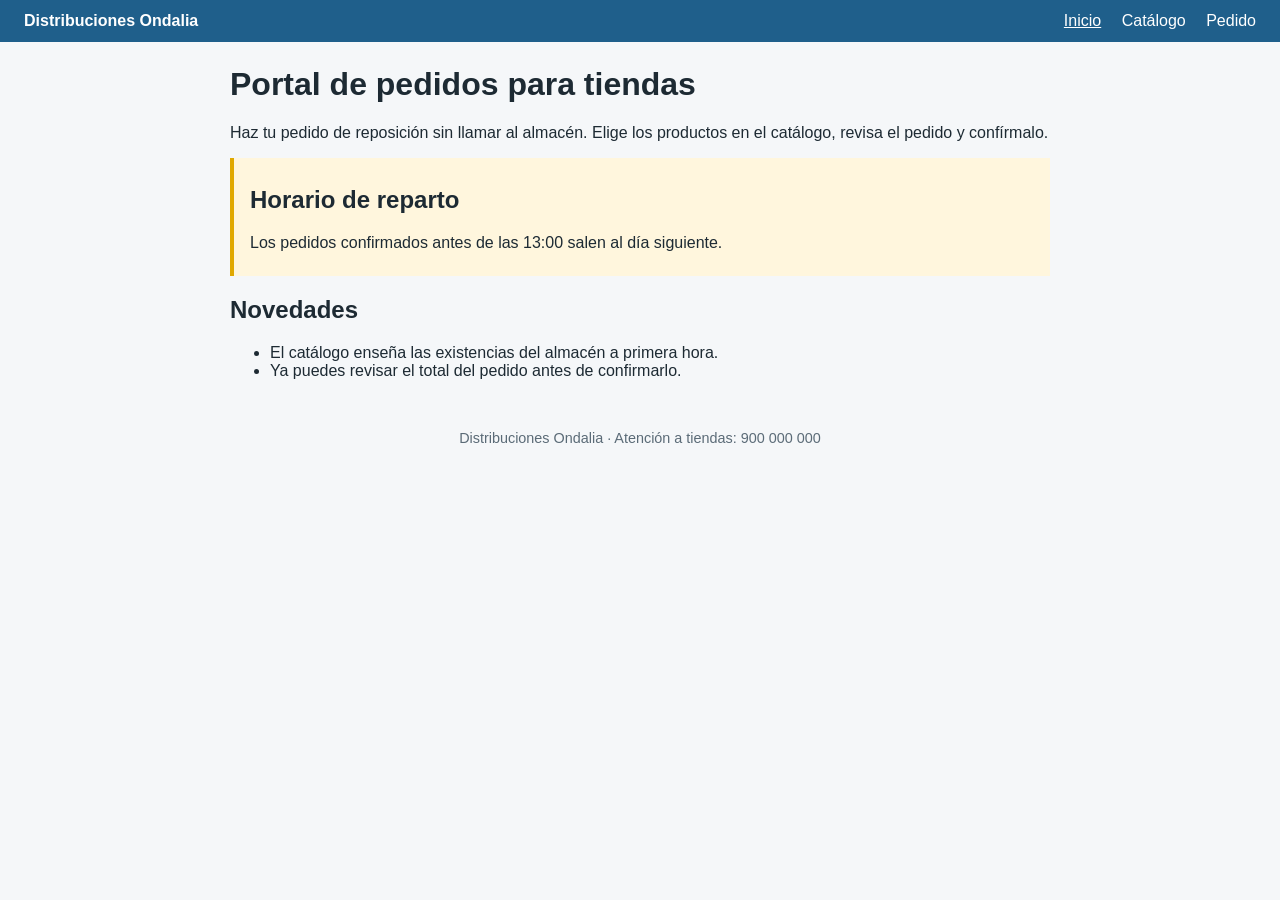
==== index.html @ fd9c7165 "Precisa en las novedades a qué hora son las existencias" ====
<!DOCTYPE html>
<html lang="es">
<head>
  <meta charset="utf-8">
  <meta name="viewport" content="width=device-width, initial-scale=1">
  <title>Portal de pedidos · Distribuciones Ondalia</title>
  <link rel="stylesheet" href="css/estilos.css">
</head>
<body>
  <header class="cabecera">
    <p class="marca">Distribuciones Ondalia</p>
    <nav>
      <a href="index.html" class="activo">Inicio</a>
      <a href="catalogo.html">Catálogo</a>
      <a href="pedido.html">Pedido</a>
    </nav>
  </header>

  <main>
    <h1>Portal de pedidos para tiendas</h1>
    <p>Haz tu pedido de reposición sin llamar al almacén. Elige los productos en el catálogo, revisa el pedido y confírmalo.</p>

    <section class="aviso">
      <h2>Horario de reparto</h2>
      <p>Los pedidos confirmados antes de las 13:00 salen al día siguiente.</p>
    </section>

    <section>
      <h2>Novedades</h2>
      <ul>
        <li>El catálogo enseña las existencias del almacén a primera hora.</li>
        <li>Ya puedes revisar el total del pedido antes de confirmarlo.</li>
      </ul>
    </section>
  </main>

  <footer class="pie">
    <p>Distribuciones Ondalia · Atención a tiendas: 900 000 000</p>
  </footer>
</body>
</html>
---- css/estilos.css ----
/* Estilos del portal de pedidos de Ondalia */

:root {
  --color-marca: #1f5f8b;
  --color-texto: #1d2a33;
  --color-fondo: #f5f7f9;
  --color-borde: #d6dde3;
  --color-aviso: #fff6dd;
}

body {
  margin: 0;
  font-family: "Segoe UI", Arial, sans-serif;
  color: var(--color-texto);
  background: var(--color-fondo);
}

.cabecera {
  display: flex;
  justify-content: space-between;
  align-items: center;
  padding: 12px 24px;
  background: var(--color-marca);
  color: white;
}

.marca {
  margin: 0;
  font-weight: bold;
}

.cabecera nav a {
  margin-left: 16px;
  color: white;
  text-decoration: none;
}

.cabecera nav a.activo {
  text-decoration: underline;
}

main {
  max-width: 820px;
  margin: 24px auto;
  padding: 0 16px;
}

.aviso {
  padding: 8px 16px;
  background: var(--color-aviso);
  border-left: 4px solid #e0a800;
}

.tabla {
  width: 100%;
  border-collapse: collapse;
  background: white;
}

.tabla th,
.tabla td {
  padding: 8px;
  border-bottom: 1px solid var(--color-borde);
  text-align: left;
}

.tabla .numero {
  text-align: right;
}

.boton {
  margin-top: 16px;
  padding: 10px 20px;
  border: none;
  border-radius: 4px;
  background: var(--color-marca);
  color: white;
  font-size: 1rem;
  cursor: pointer;
}

.confirmacion {
  margin-top: 16px;
  padding: 8px 16px;
  background: #e3f4e8;
  border-left: 4px solid #2e8b57;
}

.pie {
  padding: 12px 24px;
  font-size: 0.9rem;
  color: #5b6b77;
  text-align: center;
}
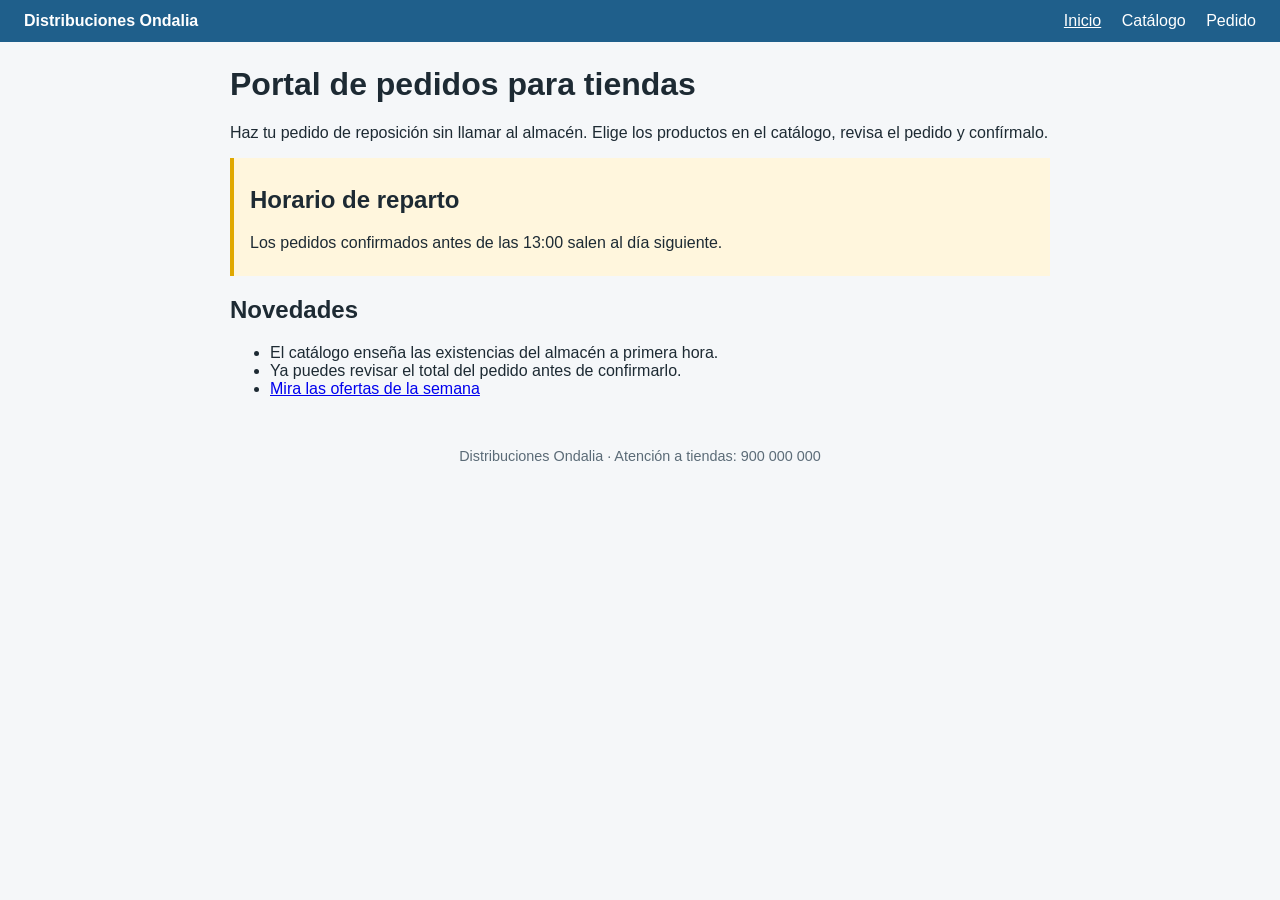
==== commit 7f82fb92: "Añade la página de ofertas de la semana" ====
--- a/index.html
+++ b/index.html
@@ -30,6 +30,7 @@
       <ul>
         <li>El catálogo enseña las existencias del almacén a primera hora.</li>
         <li>Ya puedes revisar el total del pedido antes de confirmarlo.</li>
+        <li><a href="ofertas.html">Mira las ofertas de la semana</a></li>
       </ul>
     </section>
   </main>
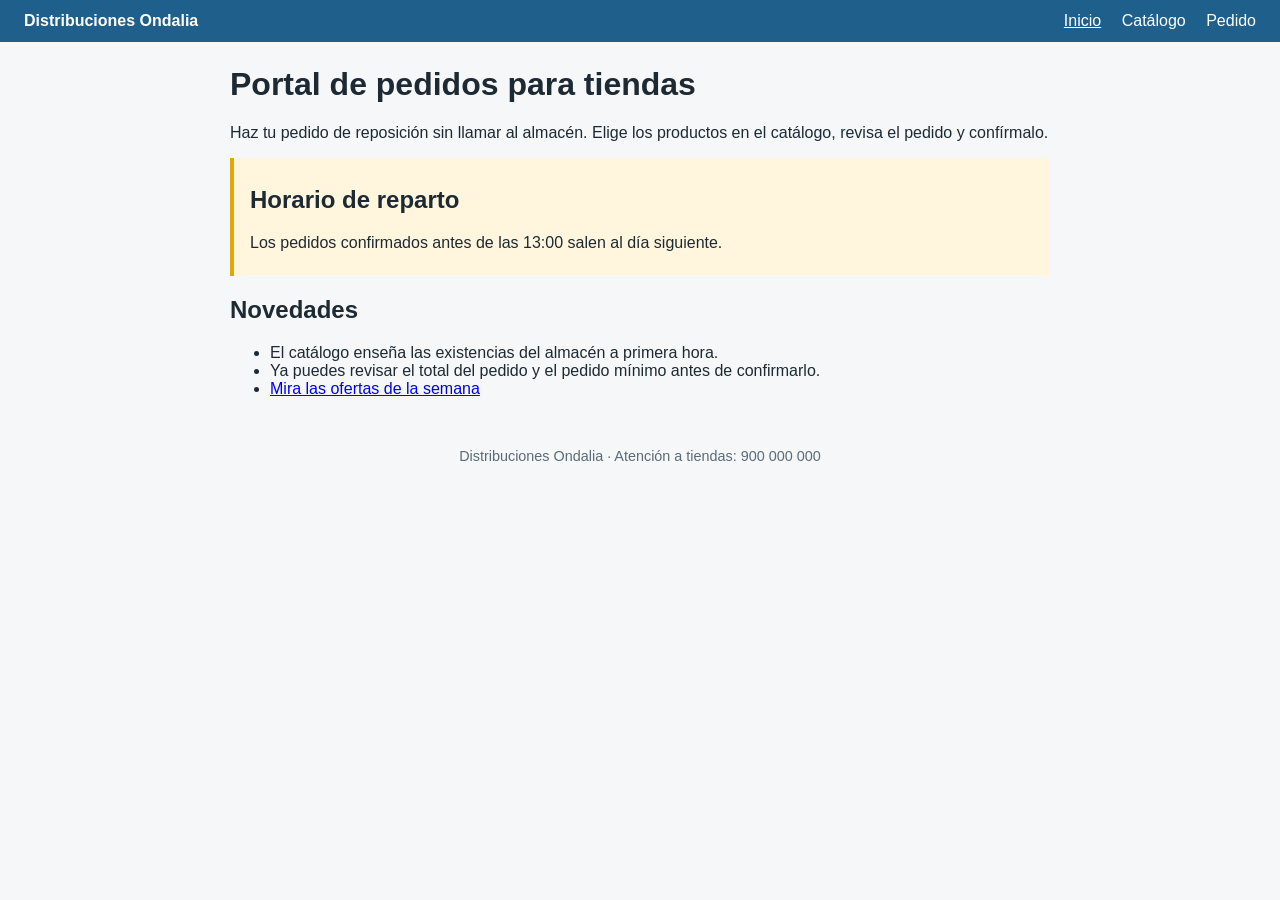
==== commit 9aaab5ca: "Recuerda el pedido mínimo en las novedades" ====
--- a/index.html
+++ b/index.html
@@ -29,7 +29,7 @@
       <h2>Novedades</h2>
       <ul>
         <li>El catálogo enseña las existencias del almacén a primera hora.</li>
-        <li>Ya puedes revisar el total del pedido antes de confirmarlo.</li>
+        <li>Ya puedes revisar el total del pedido y el pedido mínimo antes de confirmarlo.</li>
         <li><a href="ofertas.html">Mira las ofertas de la semana</a></li>
       </ul>
     </section>
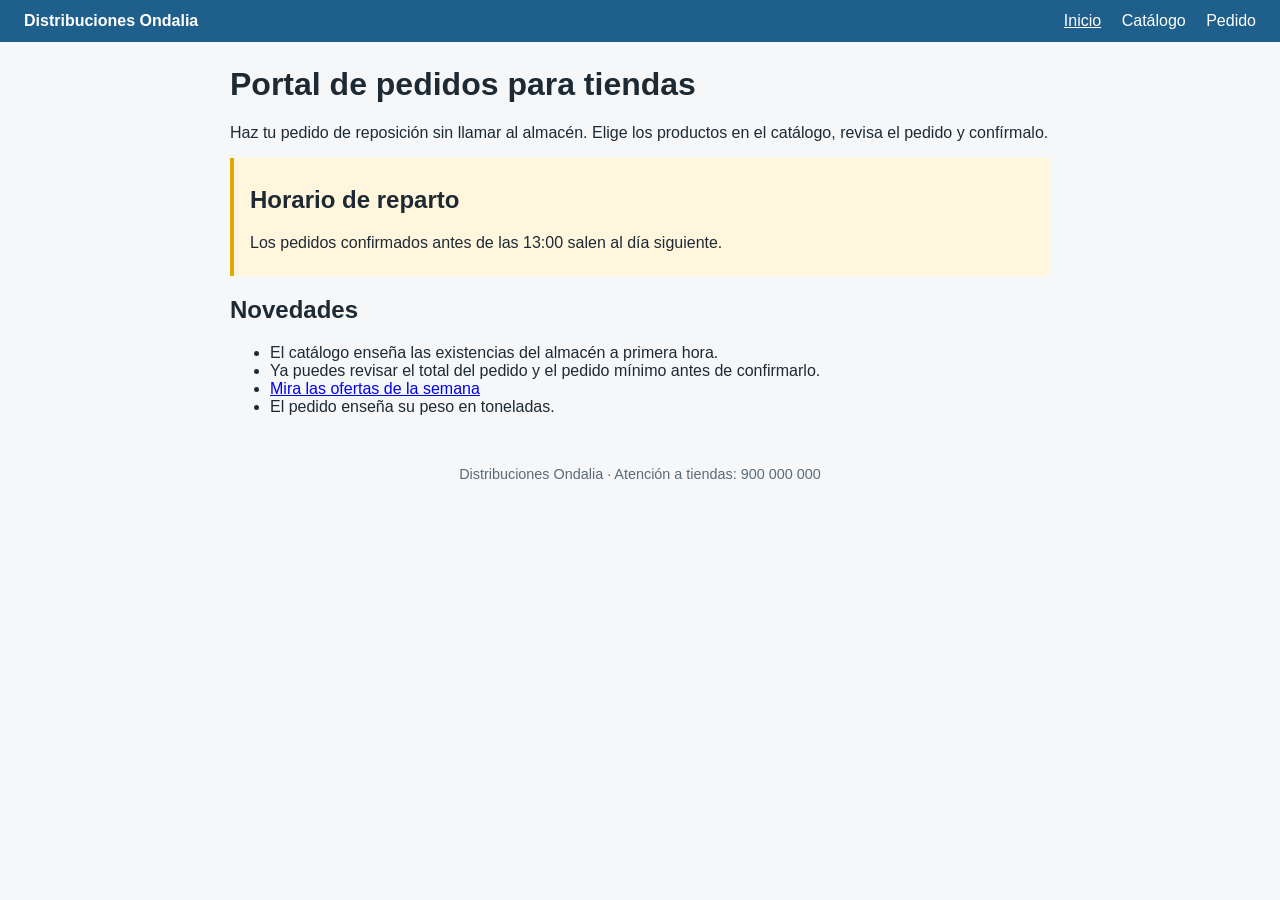
==== commit f3322c31: "Anuncia en las novedades el peso del pedido" ====
--- a/index.html
+++ b/index.html
@@ -31,6 +31,7 @@
         <li>El catálogo enseña las existencias del almacén a primera hora.</li>
         <li>Ya puedes revisar el total del pedido y el pedido mínimo antes de confirmarlo.</li>
         <li><a href="ofertas.html">Mira las ofertas de la semana</a></li>
+        <li>El pedido enseña su peso en toneladas.</li>
       </ul>
     </section>
   </main>
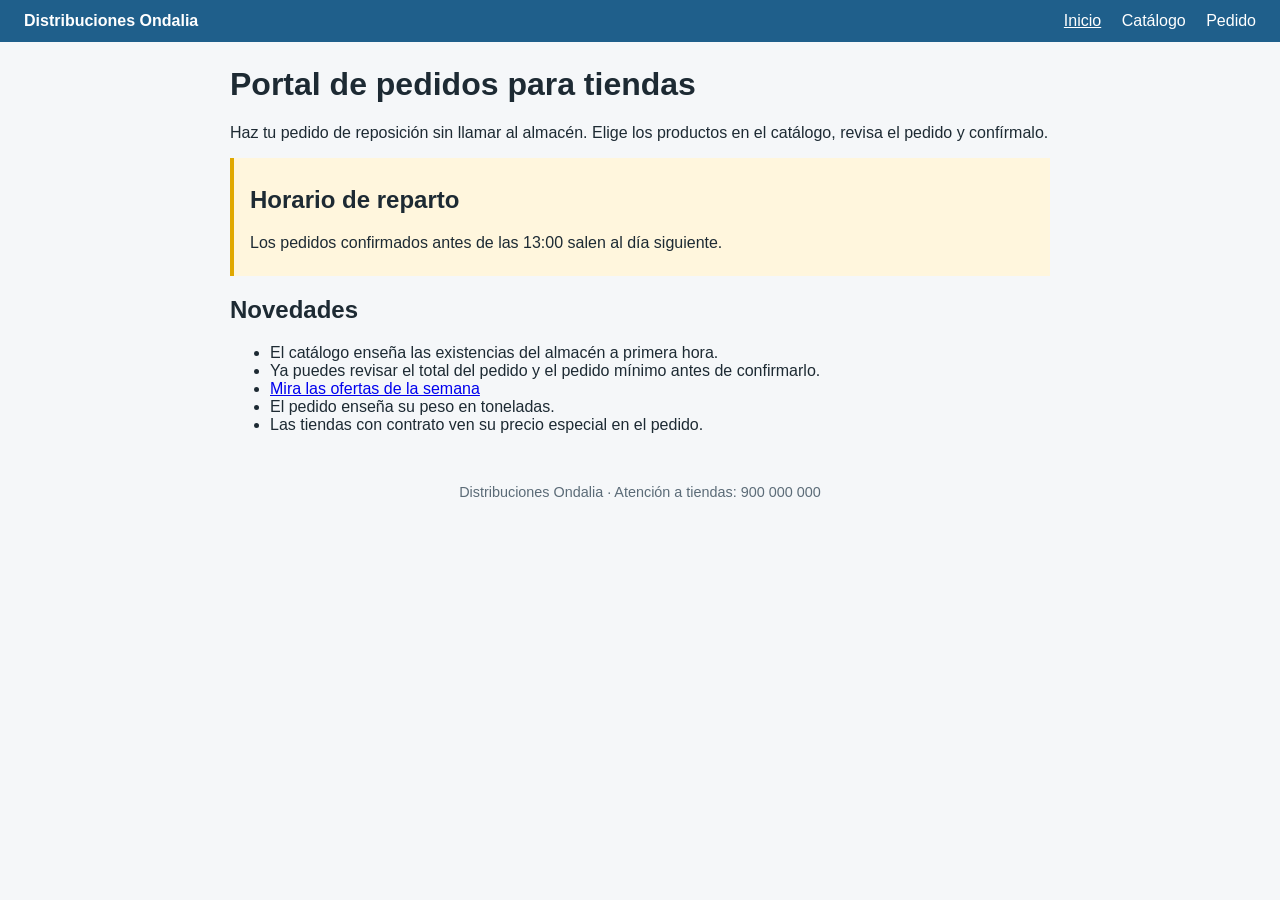
==== commit 513f35ab: "Anuncia en las novedades los precios especiales" ====
--- a/index.html
+++ b/index.html
@@ -32,6 +32,7 @@
         <li>Ya puedes revisar el total del pedido y el pedido mínimo antes de confirmarlo.</li>
         <li><a href="ofertas.html">Mira las ofertas de la semana</a></li>
         <li>El pedido enseña su peso en toneladas.</li>
+        <li>Las tiendas con contrato ven su precio especial en el pedido.</li>
       </ul>
     </section>
   </main>
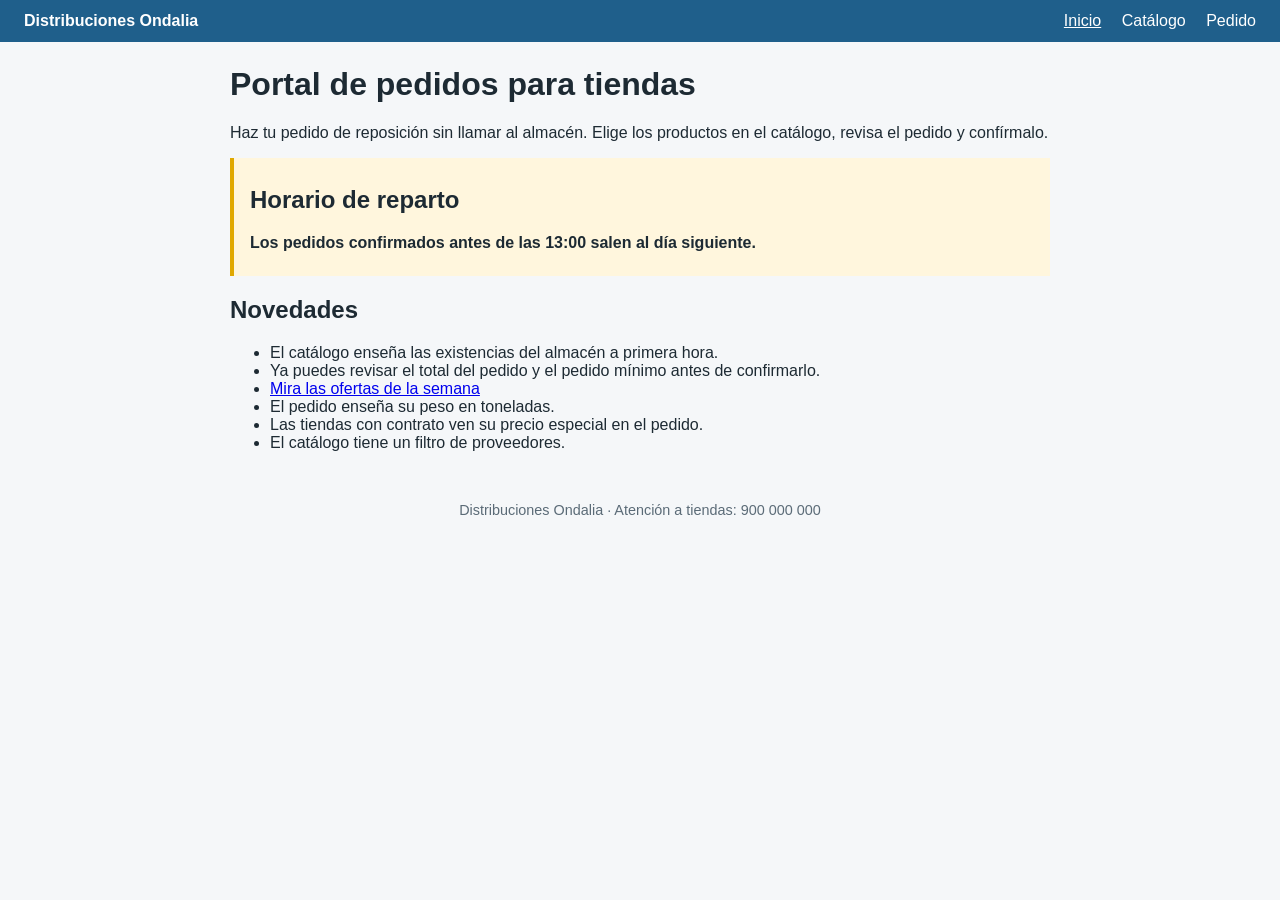
==== commit caa082c4: "Añade la novedad del filtro de proveedores" ====
--- a/index.html
+++ b/index.html
@@ -33,6 +33,7 @@
         <li><a href="ofertas.html">Mira las ofertas de la semana</a></li>
         <li>El pedido enseña su peso en toneladas.</li>
         <li>Las tiendas con contrato ven su precio especial en el pedido.</li>
+        <li>El catálogo tiene un filtro de proveedores.</li>
       </ul>
     </section>
   </main>
--- a/css/estilos.css
+++ b/css/estilos.css
@@ -68,7 +68,7 @@
   text-align: right;
 }
 
-.boton {
+.boton-principal {
   margin-top: 16px;
   padding: 10px 20px;
   border: none;
@@ -92,3 +92,7 @@
   color: #5b6b77;
   text-align: center;
 }
+
+.aviso {
+  font-weight: bold;
+}
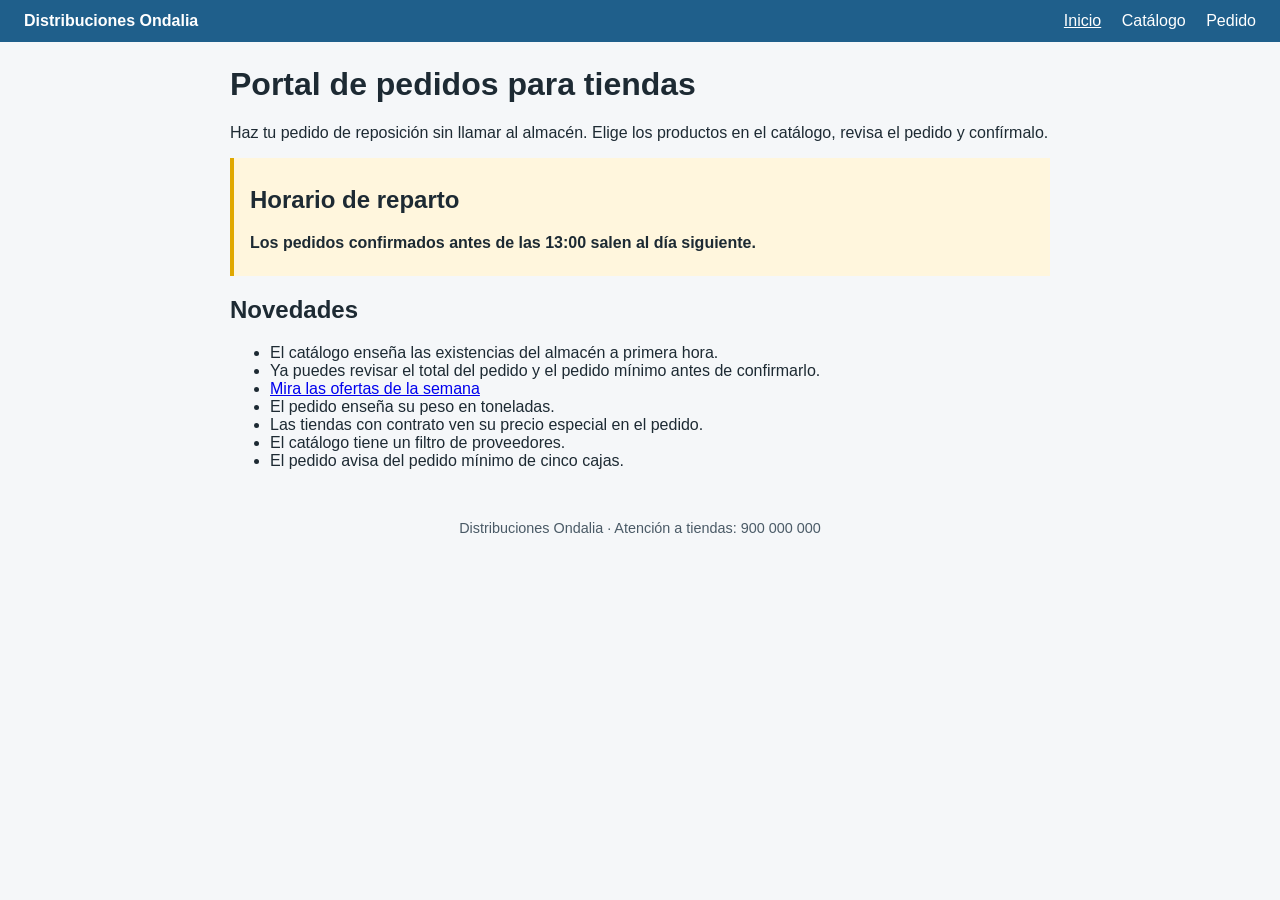
==== commit 78649ff3: "Añade la novedad del aviso de pedido mínimo" ====
--- a/index.html
+++ b/index.html
@@ -34,6 +34,7 @@
         <li>El pedido enseña su peso en toneladas.</li>
         <li>Las tiendas con contrato ven su precio especial en el pedido.</li>
         <li>El catálogo tiene un filtro de proveedores.</li>
+        <li>El pedido avisa del pedido mínimo de cinco cajas.</li>
       </ul>
     </section>
   </main>
--- a/css/estilos.css
+++ b/css/estilos.css
@@ -89,10 +89,14 @@
 .pie {
   padding: 12px 24px;
   font-size: 0.9rem;
-  color: #5b6b77;
+  color: #4a5a66;
   text-align: center;
 }
 
 .aviso {
   font-weight: bold;
 }
+
+.tabla tfoot {
+  font-weight: bold;
+}
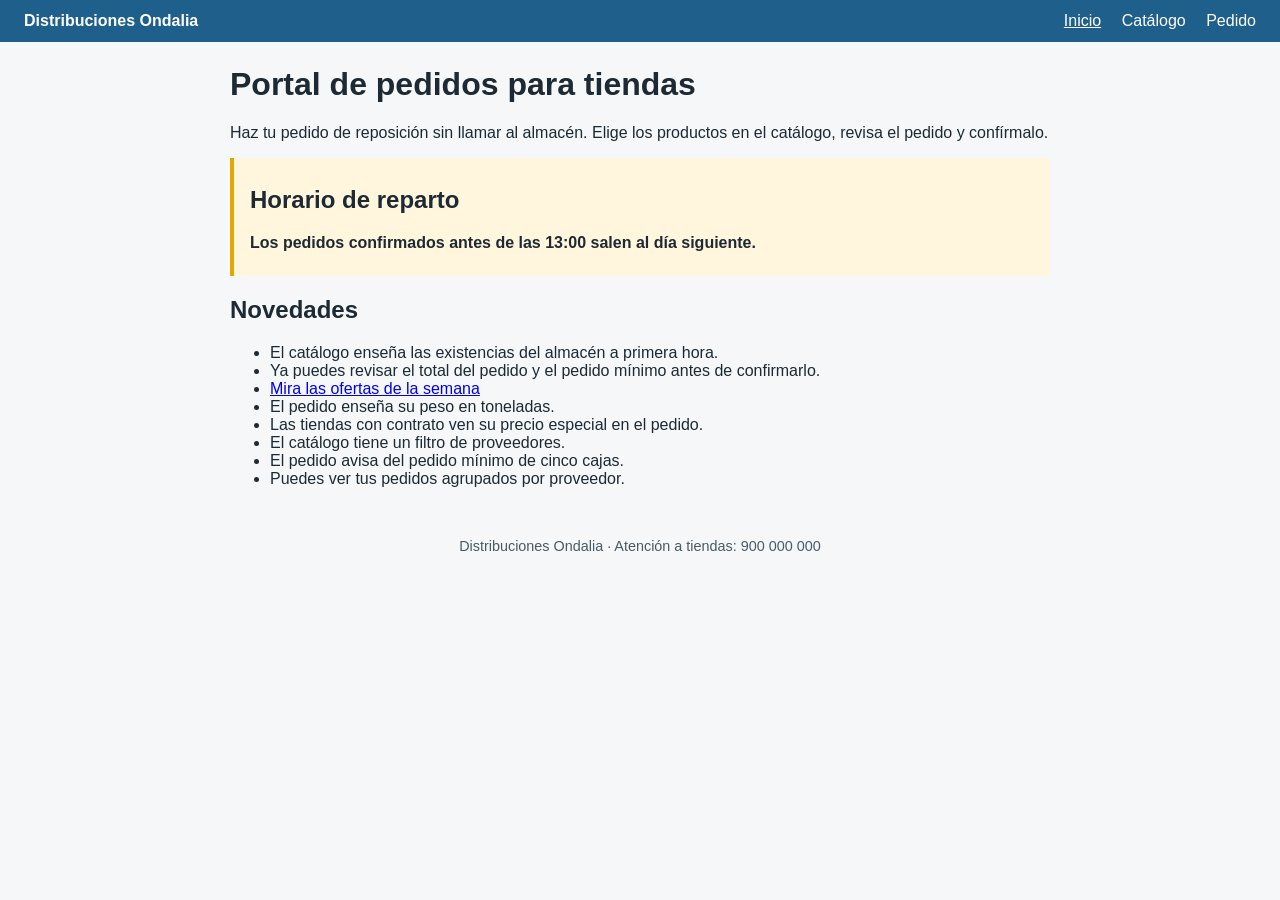
==== commit d83de212: "Anuncia en las novedades los pedidos agrupados por proveedor Las tiendas pidieron ver sus pedidos ag" ====
--- a/index.html
+++ b/index.html
@@ -35,6 +35,7 @@
         <li>Las tiendas con contrato ven su precio especial en el pedido.</li>
         <li>El catálogo tiene un filtro de proveedores.</li>
         <li>El pedido avisa del pedido mínimo de cinco cajas.</li>
+        <li>Puedes ver tus pedidos agrupados por proveedor.</li>
       </ul>
     </section>
   </main>
